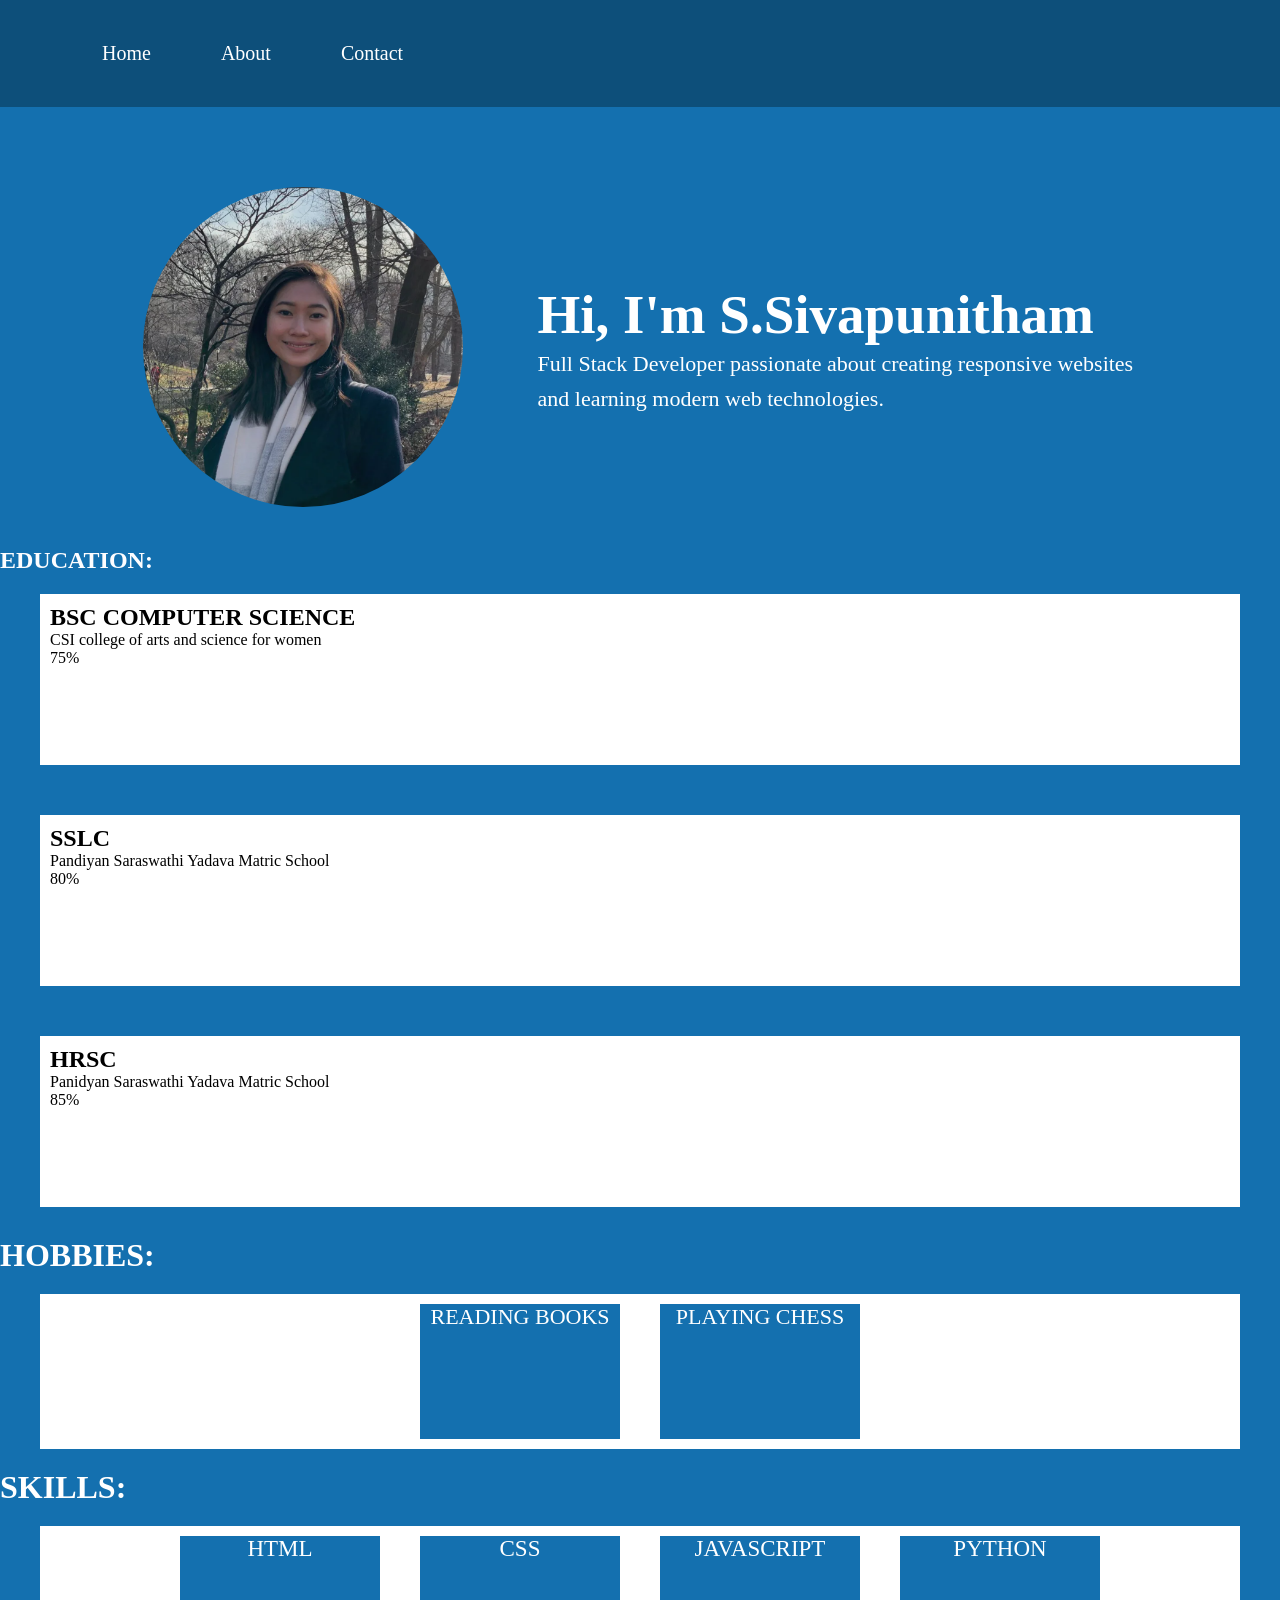
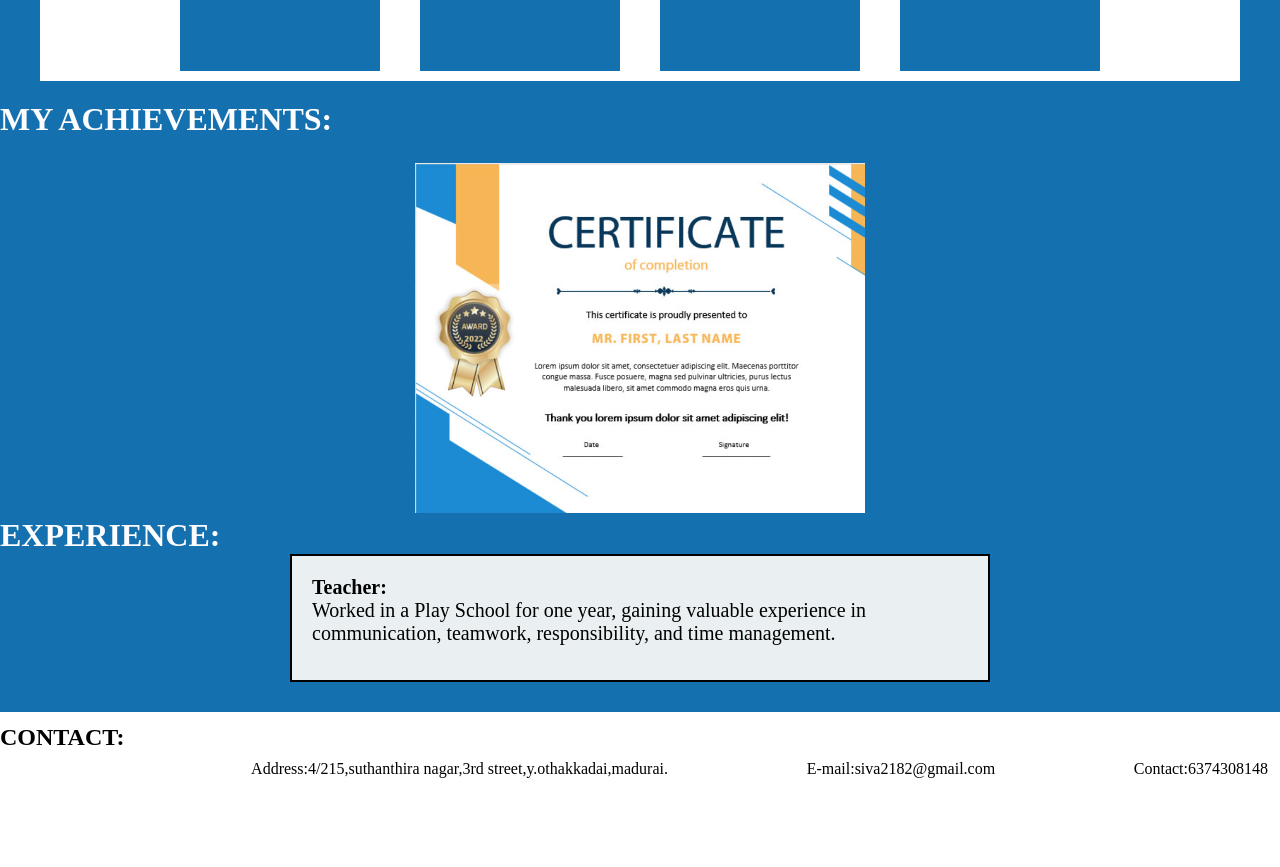
==== index.html @ e9823e59 "index renamed" ====
<!DOCTYPE html>
<html lang="en">

<head>
    <meta charset="UTF-8">
    <meta name="viewport" content="width=device-width, initial-scale=1.0">
    <title>Document</title>
    <link rel="stylesheet" href="sy.css">
</head>

<body>
    <header>
        <nav class="navbar">
            <ul class="nav-links">
                <li><a href="#">Home</a></li>
                <li><a href="#watch">About</a></li>
                <li><a href="#contact-info">Contact</a></li>
            </ul>
        </nav>
    </header>

    <section class="hero">

        <div class="hero-image">
            <img src="stu.png" alt="img">
        </div>

        <div class="hero-content">
            <h1>Hi, I'm S.Sivapunitham</h1>
            <p>
                Full Stack Developer passionate about
                creating responsive websites and learning
                modern web technologies.
            </p>
        </div>


    </section> <br>
    <br>

    <section id="watch">
        <b>
            <h1 style="color:rgb(253, 253, 255)">EDUCATION:</h1>
        </b>
        <div class="time">
            <h2>BSC COMPUTER SCIENCE </h2>

            <p>CSI college of arts and science for women</p>

            <p>75%</p>
        </div>
        <div class="time">
            <h2>SSLC</h2>
            <p>Pandiyan Saraswathi Yadava Matric School</p>
            <p>80%</p>
        </div>
        <div class="time">
            <h2>HRSC</h2>
            <p>Panidyan Saraswathi Yadava Matric School</p>
            <p>85%</p>
        </div>


    </section>


    <h1 style="color: rgb(255, 255, 255);">HOBBIES:</h1>
    <div class="num">
        <div class="hobbies">
            <p style="font-size: 22px;">READING BOOKS</p>
        </div>
        <div class="hobbies">
            <p style="font-size: 22px;">PLAYING CHESS</p>
        </div>
    </div>
    <h1 style="color: rgb(255, 255, 255);">SKILLS:</h1>
    <div class="num">
        <div class="hobbies">
            <p style="font-size: 23px;">HTML</p>
        </div>
        <div class="hobbies">
            <p style="font-size: 23px;">CSS</p>
        </div>
        <div class="hobbies">
            <p style="font-size: 23px;">JAVASCRIPT</p>
        </div>
        <div class="hobbies">
            <p style="font-size: 23px;">PYTHON</p>
        </div>
    </div>
   
    </section>
    <h1 style="color:rgb(253, 253, 255)">MY ACHIEVEMENTS:</h1>
    <div class="achievements">
        <div class="achieve">
            <img src="achieve.png" alt="img">

        </div>
    </div>
    <h1 style="color:rgb(253, 253, 255)">EXPERIENCE:</h1>
    <div class="experience">
        <div class="exp">
            <p style="color:rgb(0, 0, 0); font-size: 20px;">
                <b>Teacher:</b><br> Worked in a Play School for one year, gaining valuable experience in communication,
                teamwork, responsibility, and time management.
            </p>

        </div>
    </div>
    <section id="contact-info">
        <h1 style="color: rgb(0, 0, 0);">CONTACT:</h1>
        <div class="contact">
            <p>Address:4/215,suthanthira nagar,3rd street,y.othakkadai,madurai.</p>
        </div>
        <div class="contact">
            <p>E-mail:siva2182@gmail.com</p>

        </div>
        <div class="contact">
            <p>Contact:6374308148</p>
        </div>



</body>

</html>
---- sy.css ----
*{
    margin: 0;
    padding: 0;
    box-sizing: border-box;
}
body {
    background-color: #1470af;
}

nav {
    background-color: #0D4f7A;
}

.navbar {
    display: flex;
    
    padding: 22px 62px;
      


}

.nav-links {
    display: flex;
    list-style: none;
    padding: 20px;
    gap: 30px;
    
}

.hero {
    display: flex;
    align-items: center;
    justify-content: center;
    gap: 75px;
    margin-top: 80px;

}

.hero-image img {
    width: 320px;
    height: 320px;
    border-radius: 50%;
    object-fit: cover;
}

.hero-content {
    width: 600px;
}


.hero-content h1 {
    font-size: 55px;
    color: white;

}

.hero-content p {
    font-size: 22px;
    color: white;
    line-height: 35px;
}

.navbar ul li a {

    text-decoration: none;
    padding: 20px;
    color: #FFFFFF;
    font-size: 20px;
}


#watch {
    display: flex;
    flex-direction: column;
}

.time {
    background-color: rgb(255, 255, 255);
    padding: 10px;
    margin: 40px;
    margin-top: 20px;

    margin-bottom: 30px;
    height: 19vh;
}



.num {
    background-color: #ffffff;
    display: flex;
    flex-direction: row;
    padding: 10px;
    margin: 40px;
    margin-bottom: 20px;
    margin-top: 20px;
    justify-content: center;
    gap: 40px;

}

.hobbies {

    background-color: #1470af;
    height: 15vh;
    width: 200px;
    text-align: center;
    color: #FFFFFF
}

#contact-info {
    background-color:#ffffff;
    display: flex;
    flex-direction: row;
    justify-content: space-between;
    color: #FFFFFF;
    line-height: 50px;

}

.contact {
    display: flex;
    padding: 12px;
    background-color: #ffffff;
    color: black;
    height: 15vh;
    margin-top: 20px;
    

}

.achievements {
    display: flex;
    justify-content:center;
    margin-top: 25px;
   
}

.achieve img {
    width: 450px;
    height: 350px;
    object-fit: cover;
    
}

.experience {
    display: flex;
    flex-direction: column;
     background-color: #eaf0f1;
    width: 700px;
    border: 2px solid black;
    padding: 20px;
    margin-bottom: 30px;
    gap: 20px;
    margin-left:auto;
    margin-right:auto;
}

.exp {
    width: 600px;
    margin-bottom: 15px;

}
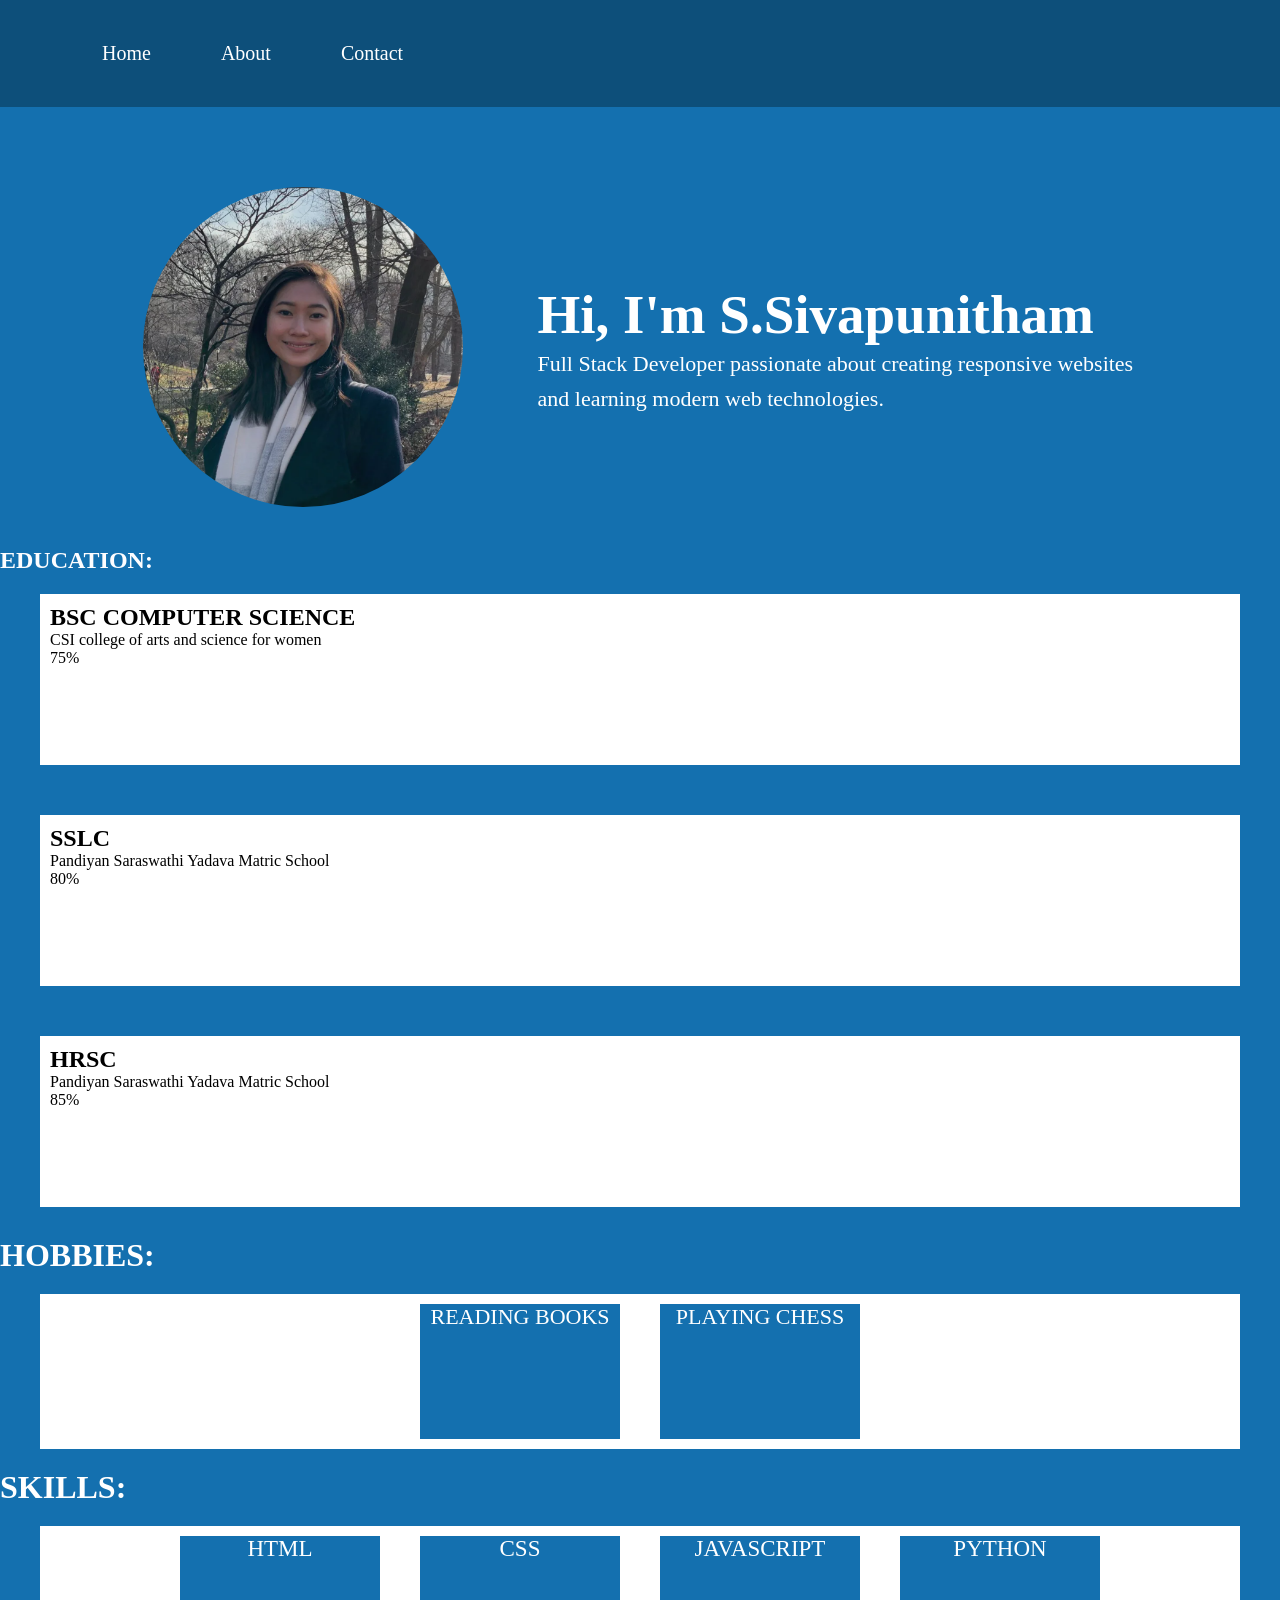
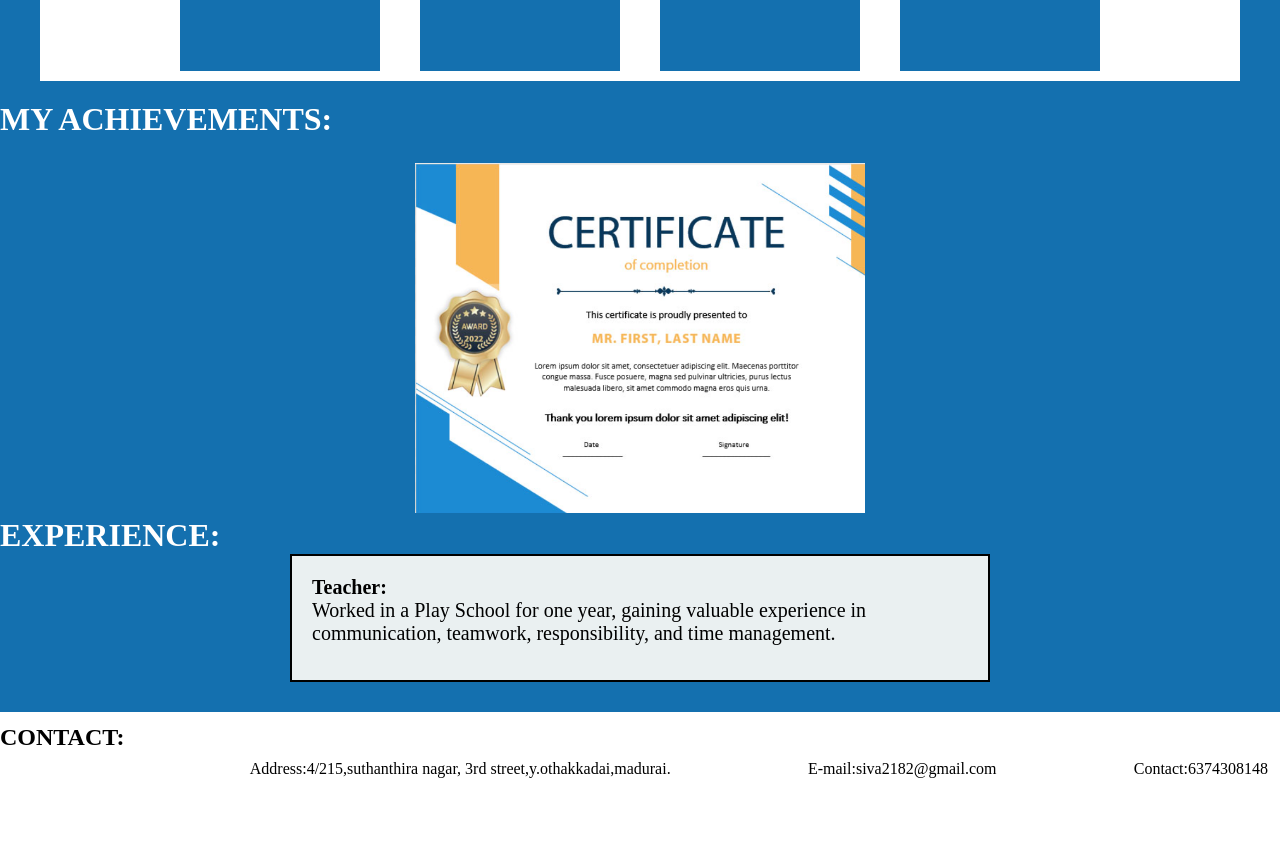
==== commit ccc61562: "added responsive design for portfolio" ====
--- a/index.html
+++ b/index.html
@@ -4,11 +4,12 @@
 <head>
     <meta charset="UTF-8">
     <meta name="viewport" content="width=device-width, initial-scale=1.0">
-    <title>Document</title>
+    <title>Portfolio</title>
     <link rel="stylesheet" href="sy.css">
 </head>
 
 <body>
+
     <header>
         <nav class="navbar">
             <ul class="nav-links">
@@ -19,6 +20,7 @@
         </nav>
     </header>
 
+
     <section class="hero">
 
         <div class="hero-image">
@@ -27,101 +29,154 @@
 
         <div class="hero-content">
             <h1>Hi, I'm S.Sivapunitham</h1>
+
             <p>
                 Full Stack Developer passionate about
                 creating responsive websites and learning
                 modern web technologies.
             </p>
+
+        </div>
+
+    </section>
+
+
+    <br><br>
+
+
+    <section id="watch">
+
+        <h1 style="color:rgb(253,253,255)">EDUCATION:</h1>
+
+        <div class="time">
+            <h2>BSC COMPUTER SCIENCE</h2>
+            <p>CSI college of arts and science for women</p>
+            <p>75%</p>
         </div>
 
 
-    </section> <br>
-    <br>
-
-    <section id="watch">
-        <b>
-            <h1 style="color:rgb(253, 253, 255)">EDUCATION:</h1>
-        </b>
-        <div class="time">
-            <h2>BSC COMPUTER SCIENCE </h2>
-
-            <p>CSI college of arts and science for women</p>
-
-            <p>75%</p>
-        </div>
         <div class="time">
             <h2>SSLC</h2>
             <p>Pandiyan Saraswathi Yadava Matric School</p>
             <p>80%</p>
         </div>
+
+
         <div class="time">
             <h2>HRSC</h2>
-            <p>Panidyan Saraswathi Yadava Matric School</p>
+            <p>Pandiyan Saraswathi Yadava Matric School</p>
             <p>85%</p>
+        </div>
+
+    </section>
+
+
+
+    <h1 style="color:white;">HOBBIES:</h1>
+
+    <div class="num">
+
+        <div class="hobbies">
+            <p style="font-size:22px;">READING BOOKS</p>
+        </div>
+
+        <div class="hobbies">
+            <p style="font-size:22px;">PLAYING CHESS</p>
+        </div>
+
+    </div>
+
+
+
+    <h1 style="color:white;">SKILLS:</h1>
+
+    <div class="num">
+
+        <div class="hobbies">
+            <p style="font-size:23px;">HTML</p>
+        </div>
+
+        <div class="hobbies">
+            <p style="font-size:23px;">CSS</p>
+        </div>
+
+        <div class="hobbies">
+            <p style="font-size:23px;">JAVASCRIPT</p>
+        </div>
+
+        <div class="hobbies">
+            <p style="font-size:23px;">PYTHON</p>
+        </div>
+
+    </div>
+
+
+
+    <h1 style="color:white;">MY ACHIEVEMENTS:</h1>
+
+    <div class="achievements">
+
+        <div class="achieve">
+            <img src="achieve.png" alt="achievement">
+        </div>
+
+    </div>
+
+
+
+    <h1 style="color:white;">EXPERIENCE:</h1>
+
+    <div class="experience">
+
+        <div class="exp">
+
+            <p style="color:black; font-size:20px;">
+
+                <b>Teacher:</b><br>
+
+                Worked in a Play School for one year,
+                gaining valuable experience in communication,
+                teamwork, responsibility, and time management.
+
+            </p>
+
+        </div>
+
+    </div>
+
+
+
+
+    <section id="contact-info">
+
+        <h1 style="color:black;">CONTACT:</h1>
+
+
+        <div class="contact">
+            <p>
+                Address:4/215,suthanthira nagar,
+                3rd street,y.othakkadai,madurai.
+            </p>
+        </div>
+
+
+        <div class="contact">
+            <p>
+                E-mail:siva2182@gmail.com
+            </p>
+        </div>
+
+
+        <div class="contact">
+            <p>
+                Contact:6374308148
+            </p>
         </div>
 
 
     </section>
 
 
-    <h1 style="color: rgb(255, 255, 255);">HOBBIES:</h1>
-    <div class="num">
-        <div class="hobbies">
-            <p style="font-size: 22px;">READING BOOKS</p>
-        </div>
-        <div class="hobbies">
-            <p style="font-size: 22px;">PLAYING CHESS</p>
-        </div>
-    </div>
-    <h1 style="color: rgb(255, 255, 255);">SKILLS:</h1>
-    <div class="num">
-        <div class="hobbies">
-            <p style="font-size: 23px;">HTML</p>
-        </div>
-        <div class="hobbies">
-            <p style="font-size: 23px;">CSS</p>
-        </div>
-        <div class="hobbies">
-            <p style="font-size: 23px;">JAVASCRIPT</p>
-        </div>
-        <div class="hobbies">
-            <p style="font-size: 23px;">PYTHON</p>
-        </div>
-    </div>
-   
-    </section>
-    <h1 style="color:rgb(253, 253, 255)">MY ACHIEVEMENTS:</h1>
-    <div class="achievements">
-        <div class="achieve">
-            <img src="achieve.png" alt="img">
-
-        </div>
-    </div>
-    <h1 style="color:rgb(253, 253, 255)">EXPERIENCE:</h1>
-    <div class="experience">
-        <div class="exp">
-            <p style="color:rgb(0, 0, 0); font-size: 20px;">
-                <b>Teacher:</b><br> Worked in a Play School for one year, gaining valuable experience in communication,
-                teamwork, responsibility, and time management.
-            </p>
-
-        </div>
-    </div>
-    <section id="contact-info">
-        <h1 style="color: rgb(0, 0, 0);">CONTACT:</h1>
-        <div class="contact">
-            <p>Address:4/215,suthanthira nagar,3rd street,y.othakkadai,madurai.</p>
-        </div>
-        <div class="contact">
-            <p>E-mail:siva2182@gmail.com</p>
-
-        </div>
-        <div class="contact">
-            <p>Contact:6374308148</p>
-        </div>
-
-
-
 </body>
 
 </html>
--- a/sy.css
+++ b/sy.css
@@ -1,164 +1,305 @@
 *{
-    margin: 0;
-    padding: 0;
-    box-sizing: border-box;
-}
-body {
-    background-color: #1470af;
-}
-
-nav {
-    background-color: #0D4f7A;
-}
-
-.navbar {
-    display: flex;
-    
-    padding: 22px 62px;
-      
-
-
-}
-
-.nav-links {
-    display: flex;
-    list-style: none;
-    padding: 20px;
-    gap: 30px;
-    
-}
-
-.hero {
-    display: flex;
-    align-items: center;
-    justify-content: center;
-    gap: 75px;
-    margin-top: 80px;
-
-}
-
-.hero-image img {
-    width: 320px;
-    height: 320px;
-    border-radius: 50%;
-    object-fit: cover;
-}
-
-.hero-content {
-    width: 600px;
-}
-
-
-.hero-content h1 {
-    font-size: 55px;
-    color: white;
-
-}
-
-.hero-content p {
-    font-size: 22px;
-    color: white;
-    line-height: 35px;
-}
-
-.navbar ul li a {
-
-    text-decoration: none;
-    padding: 20px;
-    color: #FFFFFF;
-    font-size: 20px;
-}
-
-
-#watch {
-    display: flex;
-    flex-direction: column;
-}
-
-.time {
-    background-color: rgb(255, 255, 255);
-    padding: 10px;
-    margin: 40px;
-    margin-top: 20px;
-
-    margin-bottom: 30px;
-    height: 19vh;
-}
-
-
-
-.num {
-    background-color: #ffffff;
-    display: flex;
-    flex-direction: row;
-    padding: 10px;
-    margin: 40px;
-    margin-bottom: 20px;
-    margin-top: 20px;
-    justify-content: center;
-    gap: 40px;
-
-}
-
-.hobbies {
-
-    background-color: #1470af;
-    height: 15vh;
-    width: 200px;
-    text-align: center;
-    color: #FFFFFF
-}
-
-#contact-info {
-    background-color:#ffffff;
-    display: flex;
-    flex-direction: row;
-    justify-content: space-between;
-    color: #FFFFFF;
-    line-height: 50px;
-
-}
-
-.contact {
-    display: flex;
-    padding: 12px;
-    background-color: #ffffff;
-    color: black;
-    height: 15vh;
-    margin-top: 20px;
-    
-
-}
-
-.achievements {
-    display: flex;
+    margin:0;
+    padding:0;
+    box-sizing:border-box;
+}
+
+body{
+    background-color:#1470af;
+}
+
+
+nav{
+    background-color:#0D4f7A;
+}
+
+
+.navbar{
+    display:flex;
+    padding:22px 62px;
+}
+
+
+.nav-links{
+    display:flex;
+    list-style:none;
+    padding:20px;
+    gap:30px;
+}
+
+
+.navbar ul li a{
+    text-decoration:none;
+    padding:20px;
+    color:#FFFFFF;
+    font-size:20px;
+}
+
+
+
+.hero{
+    display:flex;
+    align-items:center;
     justify-content:center;
-    margin-top: 25px;
-   
-}
-
-.achieve img {
-    width: 450px;
-    height: 350px;
-    object-fit: cover;
-    
-}
-
-.experience {
-    display: flex;
-    flex-direction: column;
-     background-color: #eaf0f1;
-    width: 700px;
-    border: 2px solid black;
-    padding: 20px;
-    margin-bottom: 30px;
-    gap: 20px;
+    gap:75px;
+    margin-top:80px;
+}
+
+
+.hero-image img{
+    width:320px;
+    height:320px;
+    border-radius:50%;
+    object-fit:cover;
+}
+
+
+.hero-content{
+    width:600px;
+}
+
+
+.hero-content h1{
+    font-size:55px;
+    color:white;
+}
+
+
+.hero-content p{
+    font-size:22px;
+    color:white;
+    line-height:35px;
+}
+
+
+
+
+#watch{
+    display:flex;
+    flex-direction:column;
+}
+
+
+.time{
+    background-color:white;
+    padding:10px;
+    margin:40px;
+    margin-top:20px;
+    margin-bottom:30px;
+    height:19vh;
+}
+
+
+
+
+.num{
+    background-color:white;
+    display:flex;
+    flex-direction:row;
+    padding:10px;
+    margin:40px;
+    margin-bottom:20px;
+    margin-top:20px;
+    justify-content:center;
+    gap:40px;
+}
+
+
+
+.hobbies{
+    background-color:#1470af;
+    height:15vh;
+    width:200px;
+    text-align:center;
+    color:white;
+}
+
+
+
+#contact-info{
+    background-color:white;
+    display:flex;
+    flex-direction:row;
+    justify-content:space-between;
+    color:white;
+    line-height:50px;
+}
+
+
+
+.contact{
+    display:flex;
+    padding:12px;
+    background-color:white;
+    color:black;
+    height:15vh;
+    margin-top:20px;
+}
+
+
+
+.achievements{
+    display:flex;
+    justify-content:center;
+    margin-top:25px;
+}
+
+
+
+.achieve img{
+    width:450px;
+    height:350px;
+    object-fit:cover;
+}
+
+
+
+.experience{
+    display:flex;
+    flex-direction:column;
+    background-color:#eaf0f1;
+    width:700px;
+    border:2px solid black;
+    padding:20px;
+    margin-bottom:30px;
+    gap:20px;
     margin-left:auto;
     margin-right:auto;
 }
 
-.exp {
-    width: 600px;
-    margin-bottom: 15px;
-
-}
+
+
+.exp{
+    width:600px;
+    margin-bottom:15px;
+}
+
+
+
+/* ========================= */
+/* MOBILE RESPONSIVE DESIGN */
+/* ========================= */
+
+
+@media(max-width:768px){
+
+
+    .navbar{
+        padding:15px;
+    }
+
+
+    .nav-links{
+        padding:10px;
+        gap:15px;
+    }
+
+
+    .hero{
+        flex-direction:column;
+        gap:30px;
+        margin-top:40px;
+        text-align:center;
+    }
+
+
+    .hero-image img{
+        width:220px;
+        height:220px;
+    }
+
+
+    .hero-content{
+        width:90%;
+    }
+
+
+    .hero-content h1{
+        font-size:35px;
+    }
+
+
+    .hero-content p{
+        font-size:18px;
+        line-height:28px;
+    }
+
+
+
+    .num{
+        flex-wrap:wrap;
+        margin:20px;
+        gap:20px;
+    }
+
+
+    .hobbies{
+        width:150px;
+        height:auto;
+        padding:20px;
+    }
+
+
+
+    .time{
+        margin:20px;
+        height:auto;
+    }
+
+
+
+    .achieve img{
+        width:90%;
+        height:auto;
+    }
+
+
+
+    .experience{
+        width:90%;
+    }
+
+
+    .exp{
+        width:100%;
+    }
+
+
+
+    #contact-info{
+        flex-direction:column;
+        padding:20px;
+    }
+
+
+    .contact{
+        height:auto;
+    }
+
+
+}
+
+
+
+/* TABLET */
+
+@media(min-width:769px) and (max-width:1024px){
+
+
+    .hero-content{
+        width:50%;
+    }
+
+
+    .hero-image img{
+        width:250px;
+        height:250px;
+    }
+
+
+    .experience{
+        width:80%;
+    }
+
+
+}
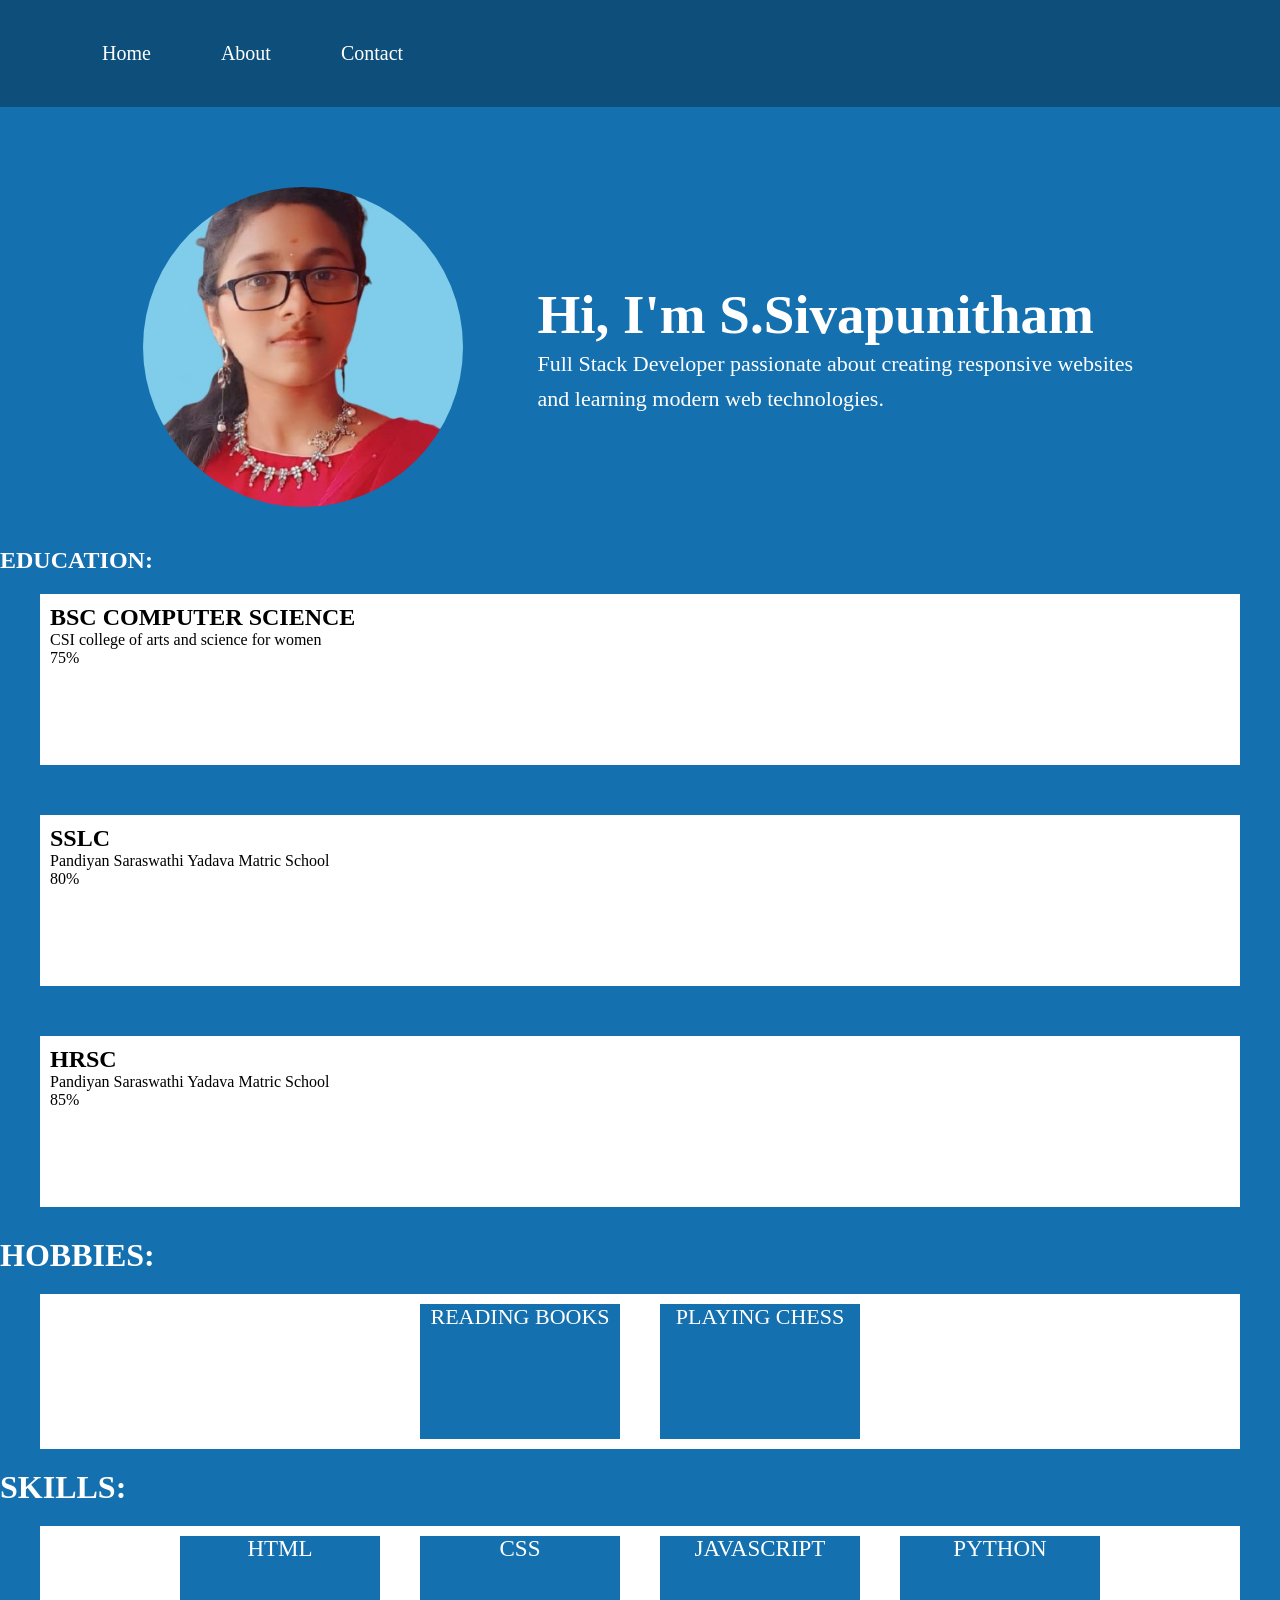
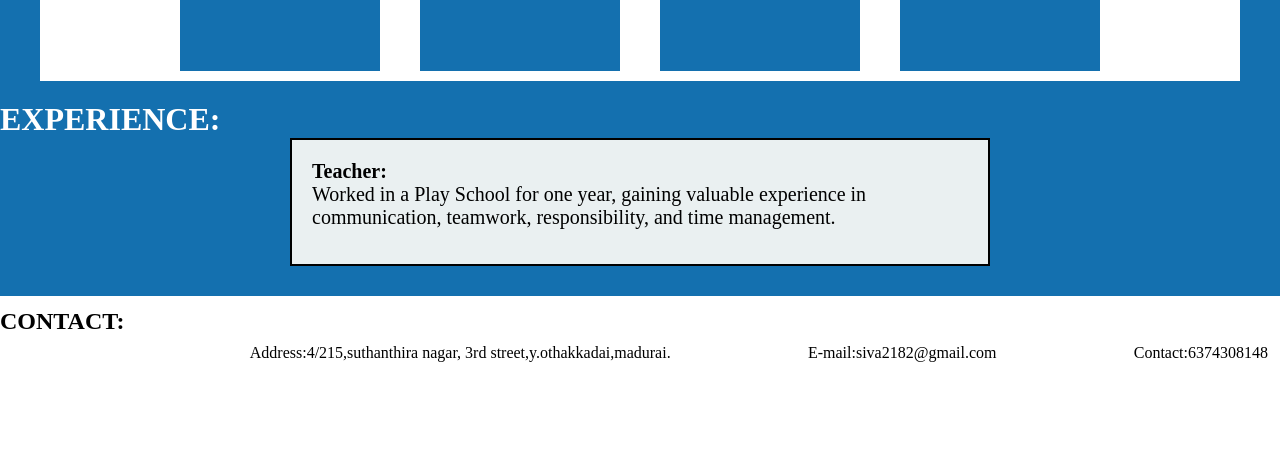
==== commit 465547a2: "Updated portfolio" ====
--- a/index.html
+++ b/index.html
@@ -111,19 +111,6 @@
     </div>
 
 
-
-    <h1 style="color:white;">MY ACHIEVEMENTS:</h1>
-
-    <div class="achievements">
-
-        <div class="achieve">
-            <img src="achieve.png" alt="achievement">
-        </div>
-
-    </div>
-
-
-
     <h1 style="color:white;">EXPERIENCE:</h1>
 
     <div class="experience">
--- a/sy.css
+++ b/sy.css
@@ -22,6 +22,7 @@
 
 .nav-links{
     display:flex;
+    flex-direction: row;
     list-style:none;
     padding:20px;
     gap:30px;
@@ -39,6 +40,7 @@
 
 .hero{
     display:flex;
+    flex-direction: row;
     align-items:center;
     justify-content:center;
     gap:75px;
@@ -176,9 +178,7 @@
 
 
 
-/* ========================= */
-/* MOBILE RESPONSIVE DESIGN */
-/* ========================= */
+/* FORMOBILE RESPONSIVE  DESIGN */
 
 
 @media(max-width:768px){
@@ -251,6 +251,7 @@
     .achieve img{
         width:90%;
         height:auto;
+        align-items: center;
     }
 
 
@@ -281,7 +282,7 @@
 
 
 
-/* TABLET */
+/* ACCORD TO SCREEN IT CHANGED THIS (FOR ABOVE 769)*/
 
 @media(min-width:769px) and (max-width:1024px){
 
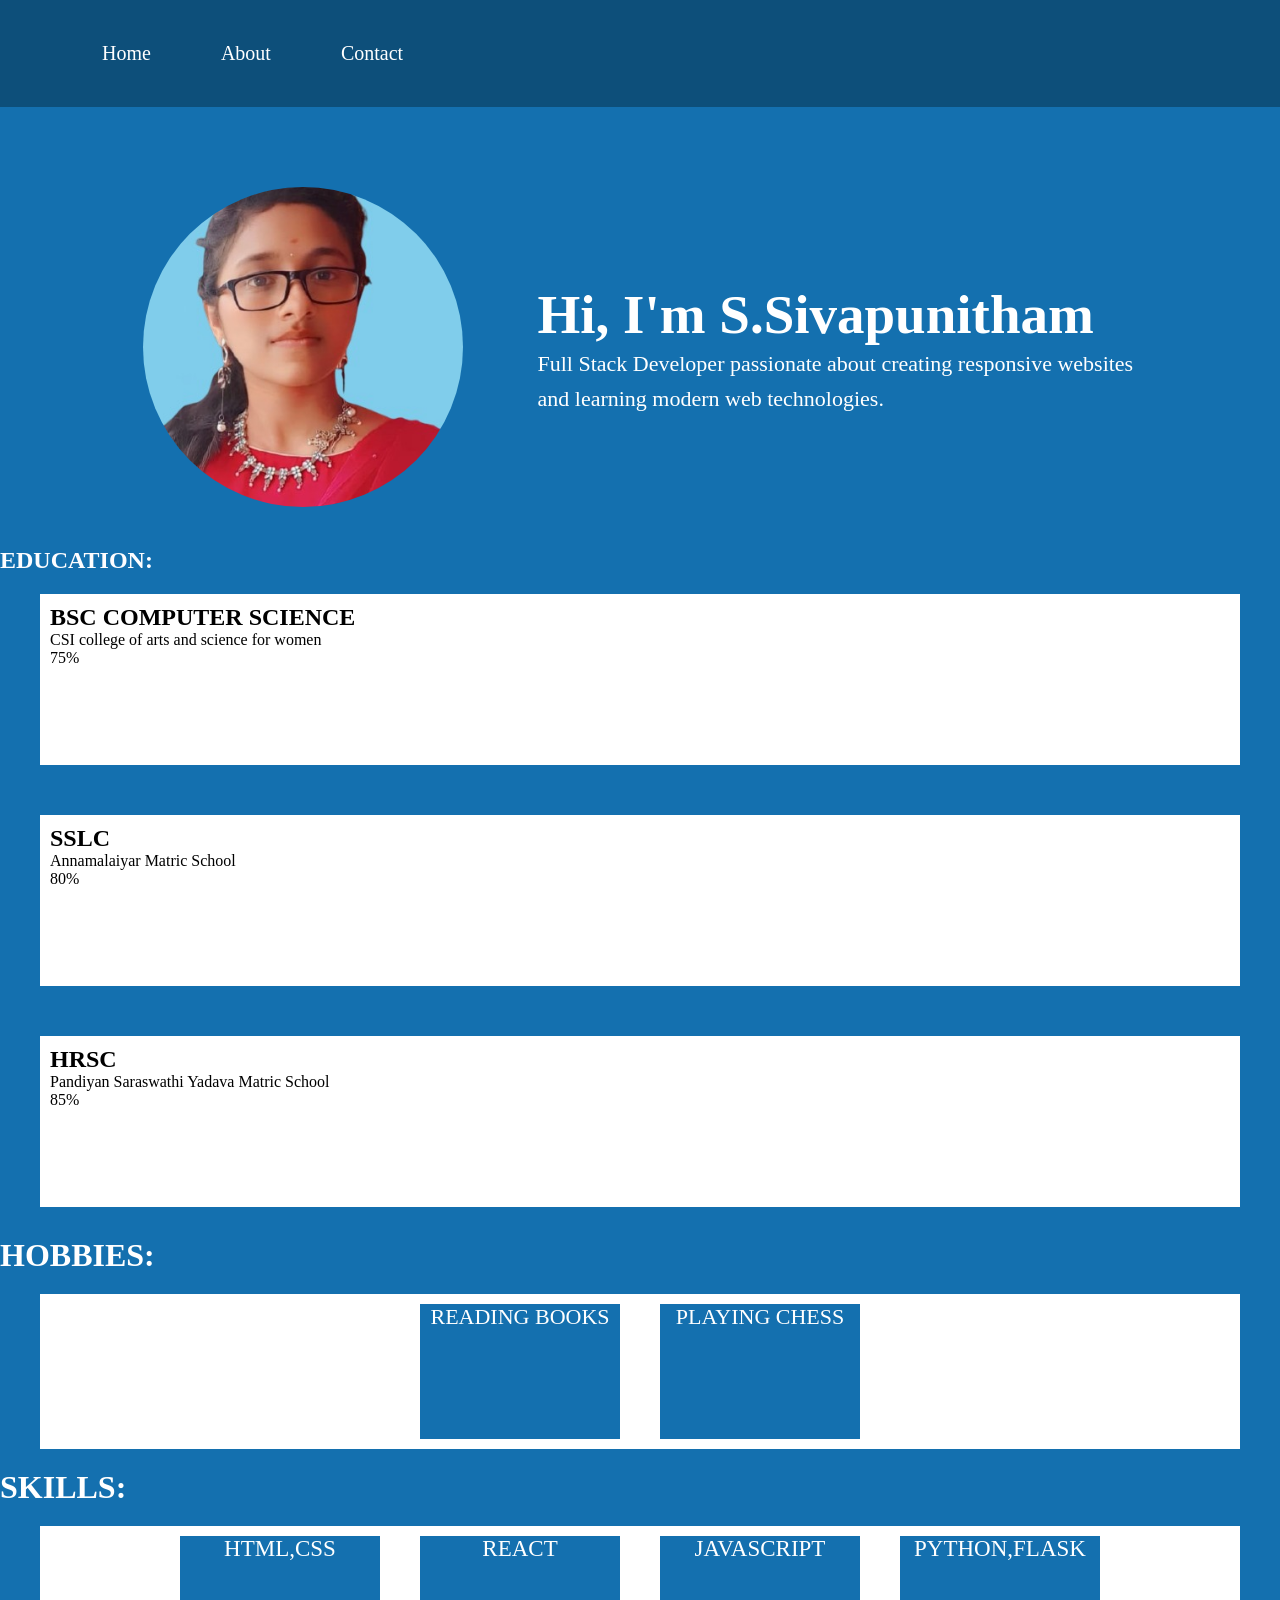
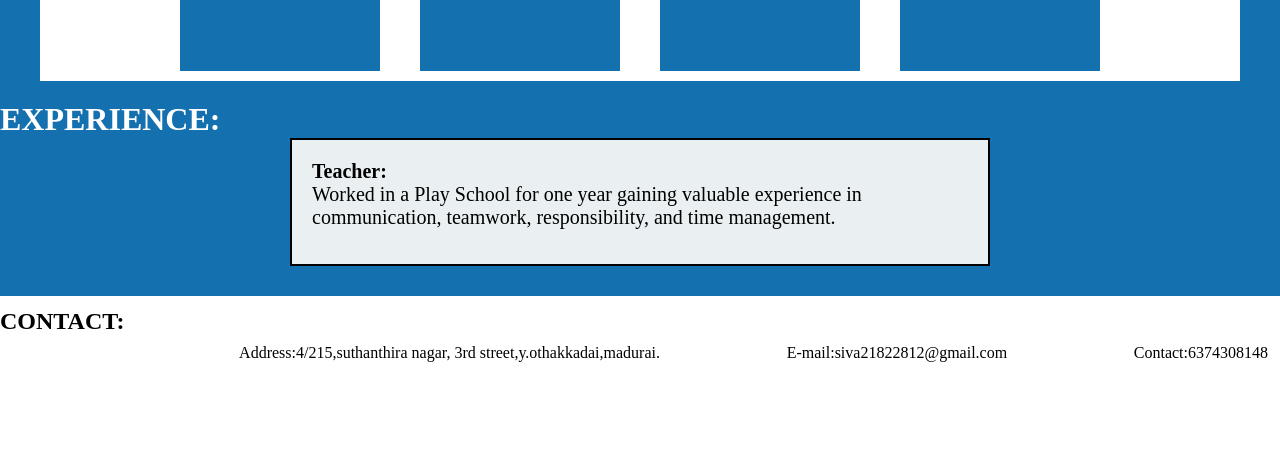
==== commit c7631bd6: "Updated Portfolio" ====
--- a/index.html
+++ b/index.html
@@ -57,7 +57,7 @@
 
         <div class="time">
             <h2>SSLC</h2>
-            <p>Pandiyan Saraswathi Yadava Matric School</p>
+            <p>Annamalaiyar Matric School</p>
             <p>80%</p>
         </div>
 
@@ -93,11 +93,11 @@
     <div class="num">
 
         <div class="hobbies">
-            <p style="font-size:23px;">HTML</p>
+            <p style="font-size:23px;">HTML,CSS</p>
         </div>
 
         <div class="hobbies">
-            <p style="font-size:23px;">CSS</p>
+            <p style="font-size:23px;">REACT</p>
         </div>
 
         <div class="hobbies">
@@ -105,7 +105,7 @@
         </div>
 
         <div class="hobbies">
-            <p style="font-size:23px;">PYTHON</p>
+            <p style="font-size:23px;">PYTHON,FLASK</p>
         </div>
 
     </div>
@@ -121,7 +121,7 @@
 
                 <b>Teacher:</b><br>
 
-                Worked in a Play School for one year,
+                Worked in a Play School for one year
                 gaining valuable experience in communication,
                 teamwork, responsibility, and time management.
 
@@ -149,7 +149,7 @@
 
         <div class="contact">
             <p>
-                E-mail:siva2182@gmail.com
+                E-mail:siva21822812@gmail.com
             </p>
         </div>
 
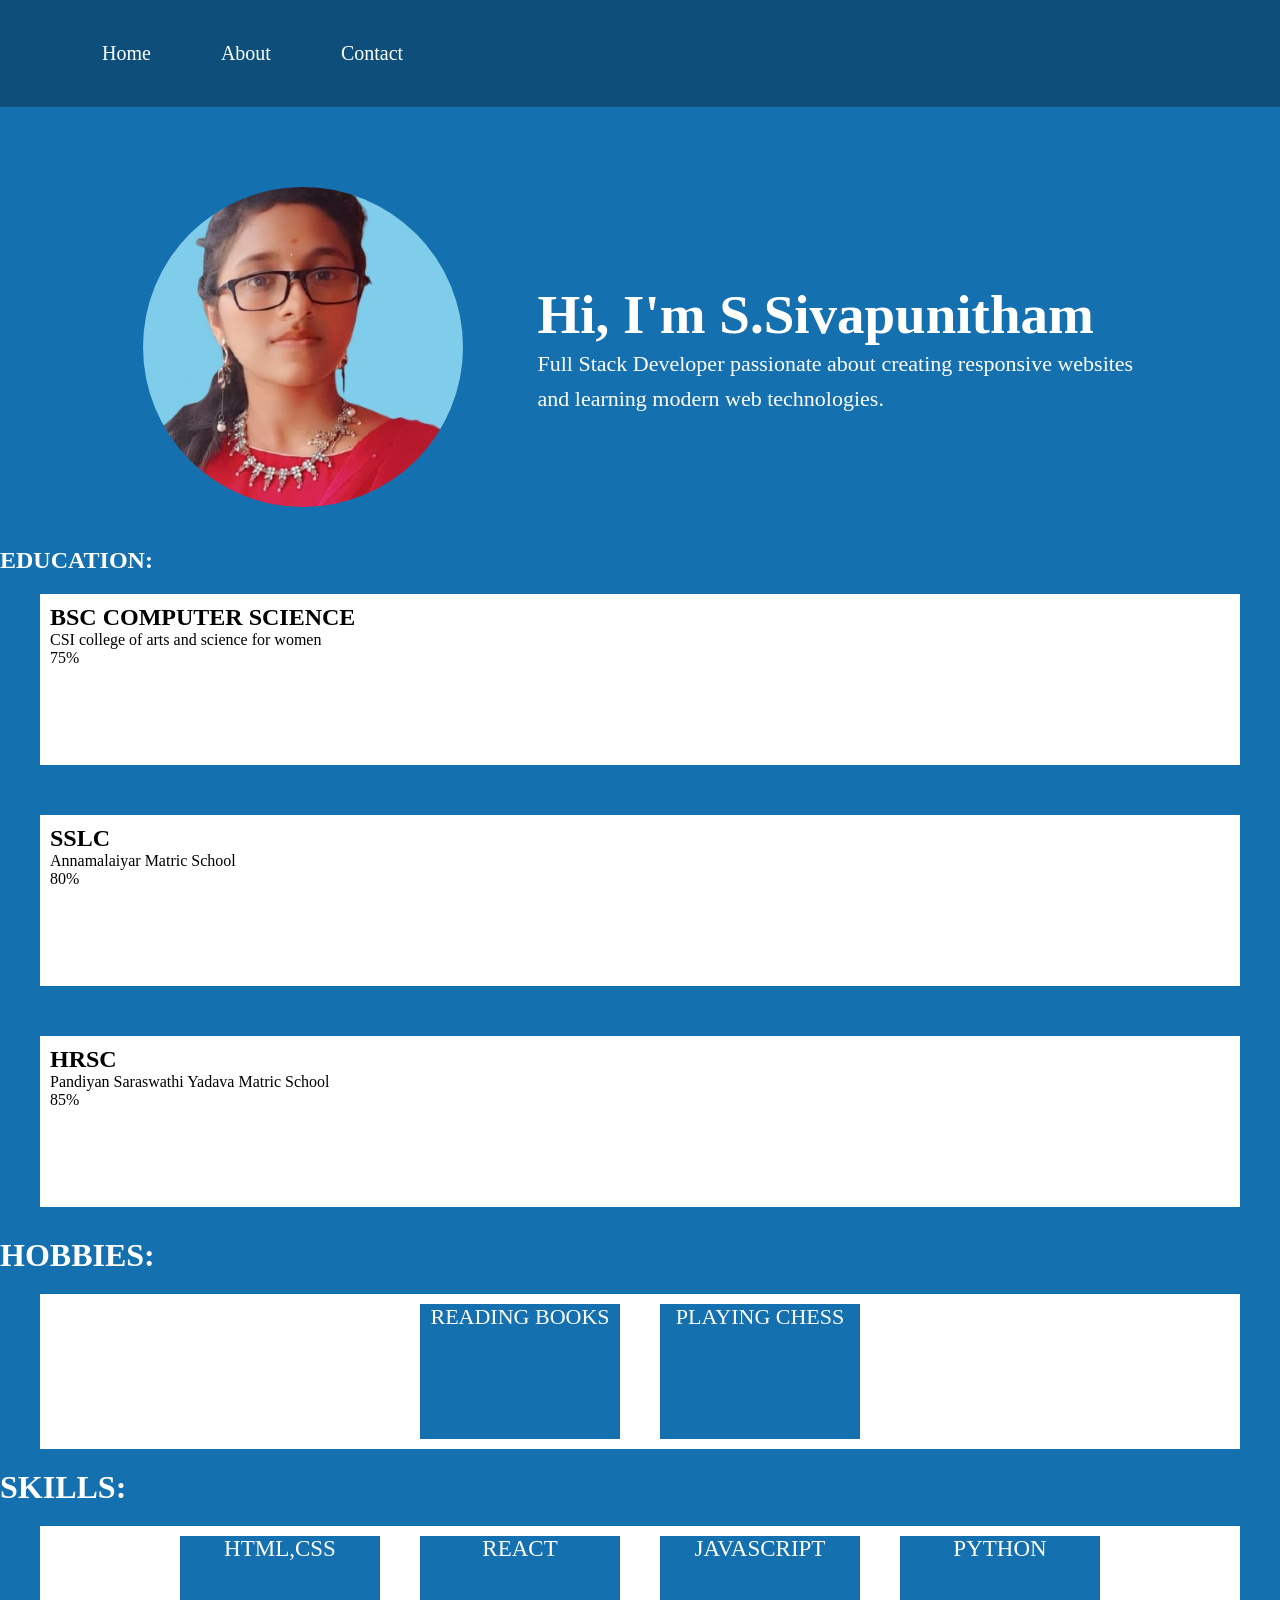
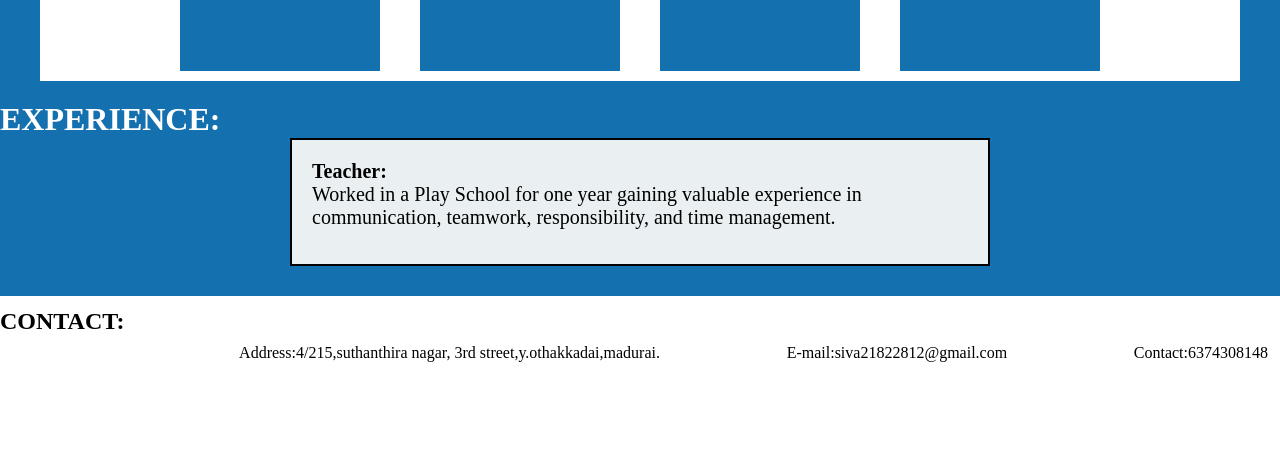
==== commit 1402ecd8: "Updated Portfolio" ====
--- a/index.html
+++ b/index.html
@@ -105,7 +105,7 @@
         </div>
 
         <div class="hobbies">
-            <p style="font-size:23px;">PYTHON,FLASK</p>
+            <p style="font-size:23px;">PYTHON</p>
         </div>
 
     </div>
